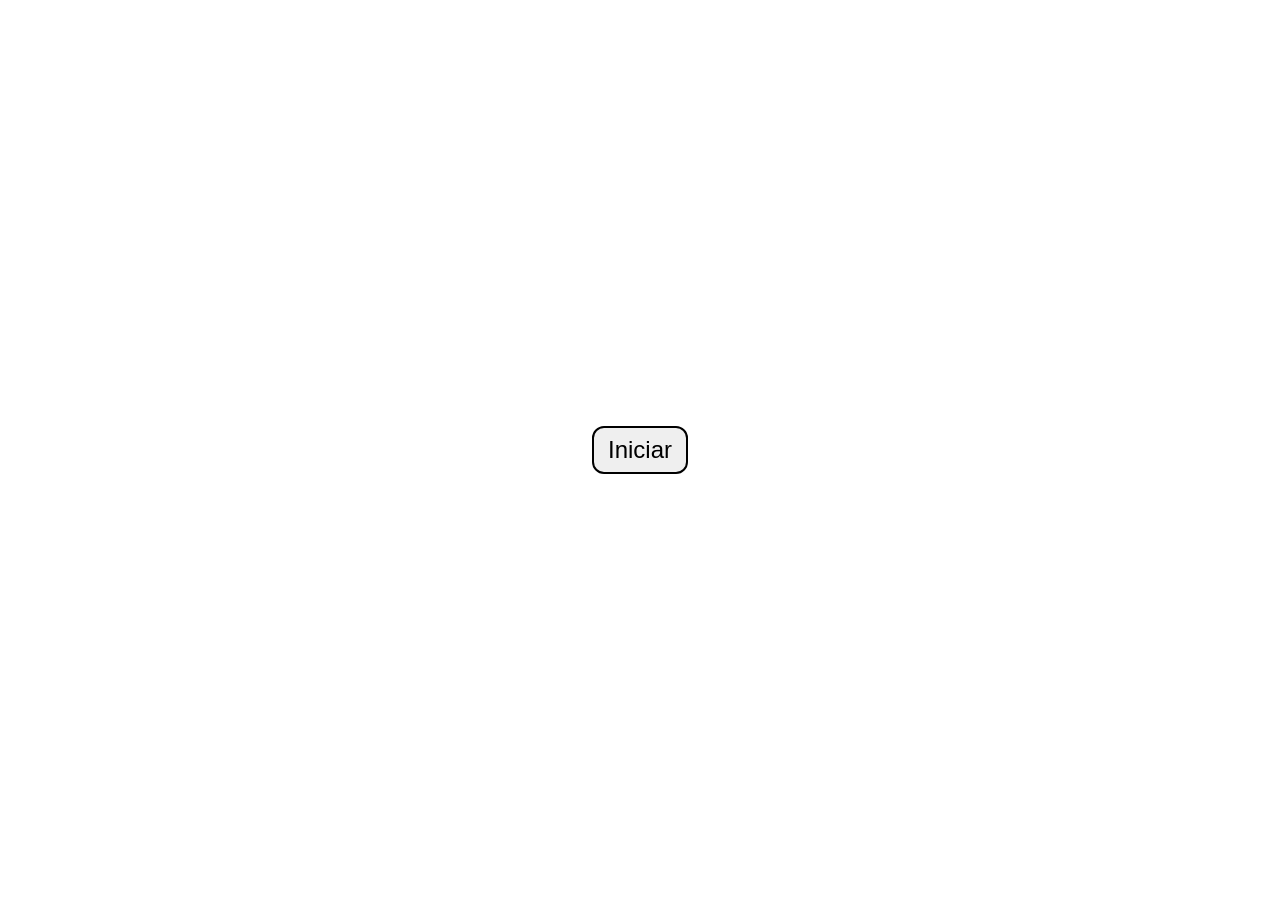
==== index.html @ f9deb210 "index fix" ====
<!DOCTYPE html>
<html lang="es">
<head>
    <meta charset="UTF-8">
    <meta name="viewport" content="width=device-width, initial-scale=1.0">
    <title>Limbo</title>
    <link rel="stylesheet" href="styles.css">
    <link rel="icon" type="image/x-icon" href="https://static.wikia.nocookie.net/geometry-dash-joke-levels/images/e/e6/Easy.webp/revision/latest?cb=20220620082406">
</head>
    <center>
        <body>
            <div id="limbo">
                <audio controls hidden id = "limboaudio">
                    <source src="limbo.mp3" type="audio/mpeg">
                    Your browser does not support the audio element.
                </audio>
                <div class="keys" id="key1"></div>
                <div class="keys" id="key2"></div>
                <div class="keys" id="key3"></div>
                <div class="keys" id="key4"></div>
                <div class="keys" id="key5"></div>
                <div class="keys" id="key6"></div>
                <div class="keys" id="key7"></div>
                <div class="keys" id="key8"></div>
                <span id="numberSelected">null</span>
            </div>
            <button id="start-button" onclick="startLimbo()">Iniciar</button>
            <button id="restartgame" onclick="location.reload();">Reiniciar</button>
            <script src="script.js"></script>
        </body>
    </center>
</html>
---- styles.css ----
* {
    margin: 0;
    padding: 0;
}

body {
    display: flex;
    justify-content: center;
    align-items: center;
    height: 100vh;
    margin: 0;
    transition: all 1s ease;
}

#limbo {
    position: relative;
    width: 26em;
    height: 12em;
}

#start-button {
    transition: all 1s ease;
    position: fixed;
    top: 50%;
    left: 50%;
    transform: translate(-50%, -50%);
    width: 4em;
    height: 2em;
    font-size: 1.5em;
    border: 0.1em solid black;
    border-radius: 0.5em;
}

.keys {
    position: absolute;
    background-color: rgb(200, 0, 0);
    width: 5em;
    height: 5em;
    border-radius: 100%;
    transition: all 2s ease;
    transform: translate(8.75em, -35em);
    cursor: not-allowed;
}

#numberSelected {
    color: antiquewhite;
    opacity: 0;
}

#restartgame {
    position: fixed;
    top: 90%;
    left: 50%;
    transform: translate(-50%, 500%);
    width: 8em;
    height: 2em;
    font-size: 1.5em;
    border: 0.1em solid black;
    border-radius: 0.5em;
    opacity: 0;
    transition: all 4s ease;
}
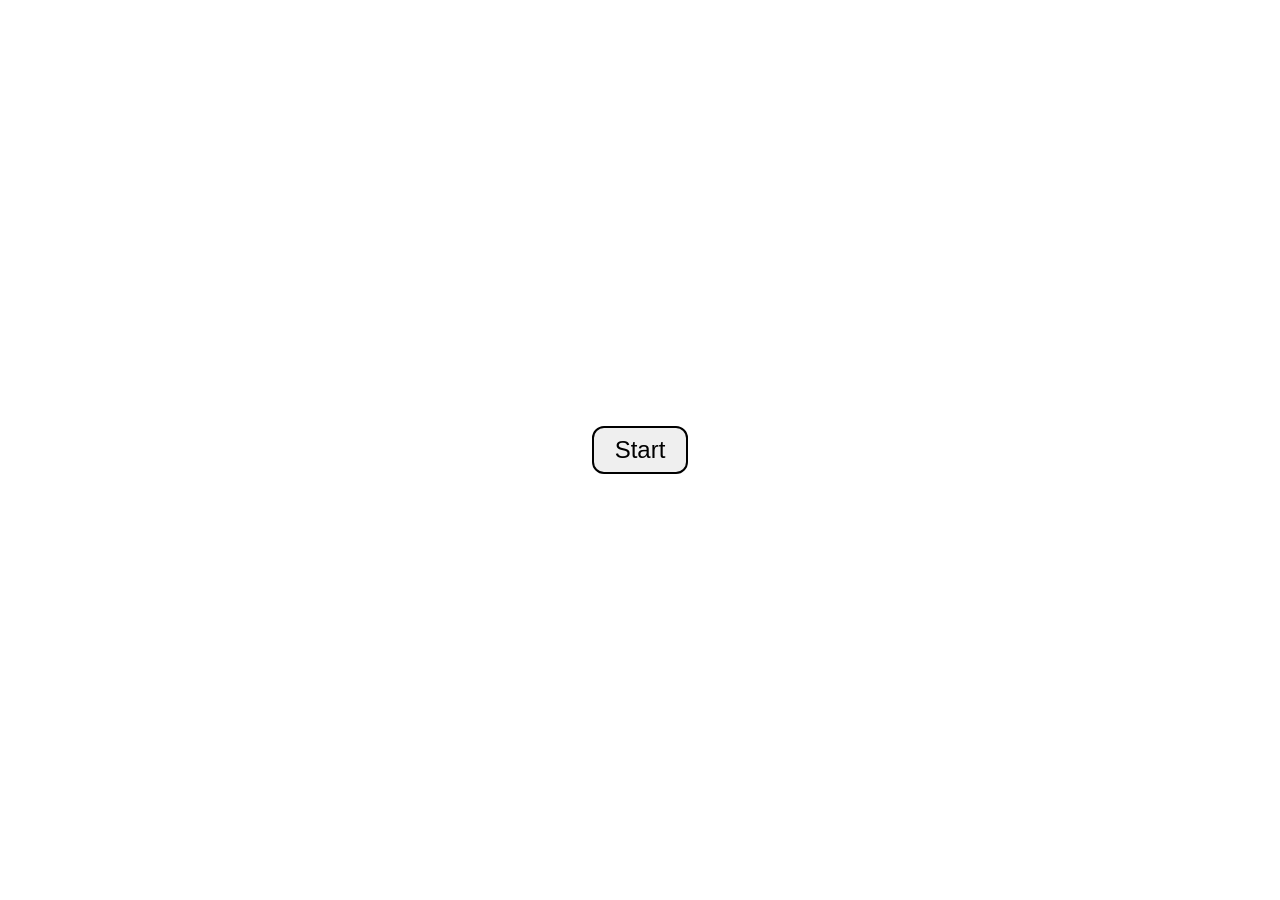
==== commit c94b1dcc: "buttons to eng" ====
--- a/index.html
+++ b/index.html
@@ -5,7 +5,7 @@
     <meta name="viewport" content="width=device-width, initial-scale=1.0">
     <title>Limbo</title>
     <link rel="stylesheet" href="styles.css">
-    <link rel="icon" type="image/x-icon" href="https://static.wikia.nocookie.net/geometry-dash-joke-levels/images/e/e6/Easy.webp/revision/latest?cb=20220620082406">
+    <link rel="icon" type="image/x-icon" href="Easy.png">
 </head>
     <center>
         <body>
@@ -24,8 +24,8 @@
                 <div class="keys" id="key8"></div>
                 <span id="numberSelected">null</span>
             </div>
-            <button id="start-button" onclick="startLimbo()">Iniciar</button>
-            <button id="restartgame" onclick="location.reload();">Reiniciar</button>
+            <button id="start-button" onclick="startLimbo()">Start</button>
+            <button id="restartgame" onclick="location.reload();">Restart</button>
             <script src="script.js"></script>
         </body>
     </center>
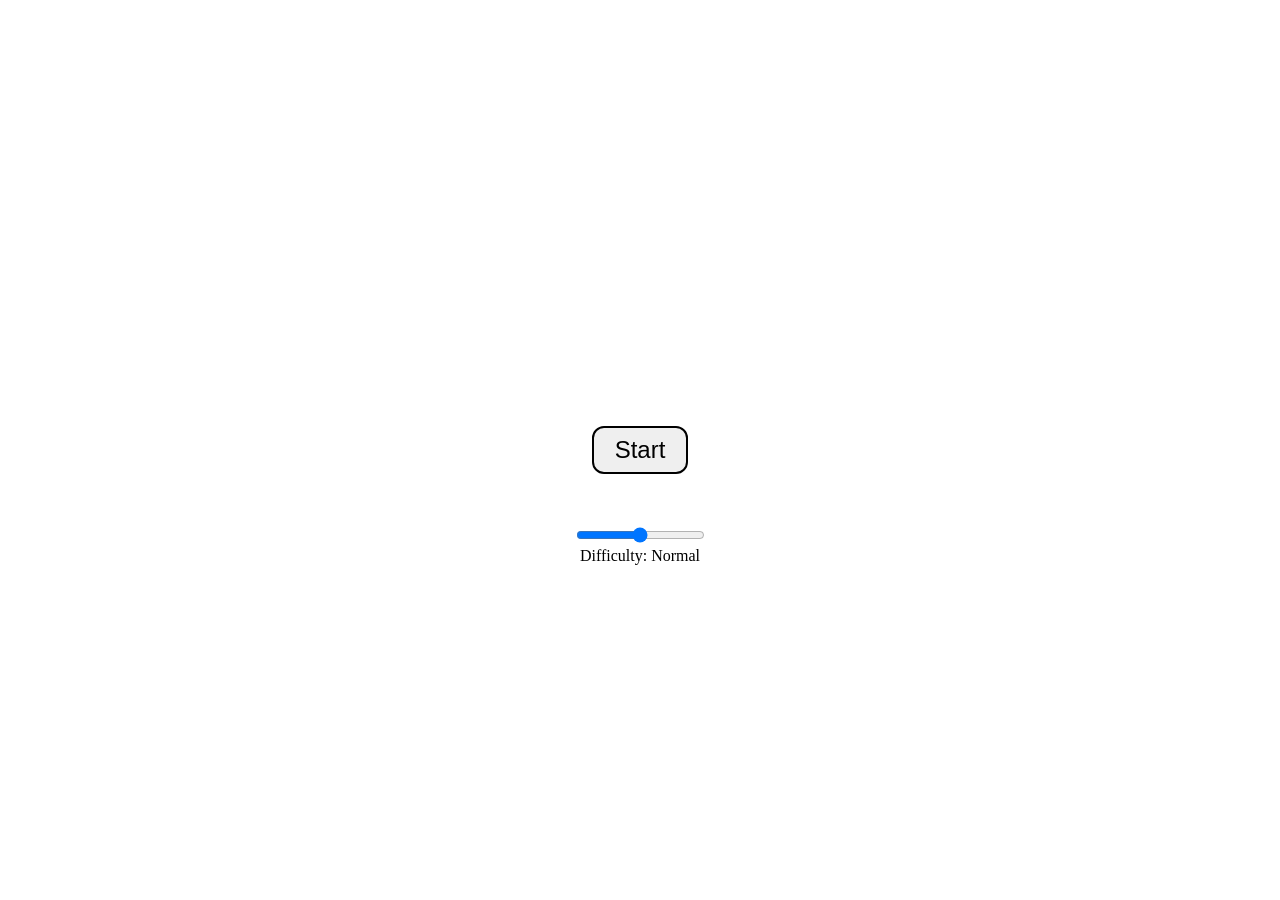
==== commit 40f6ff5d: "difficulties added easy normal hard omg" ====
--- a/index.html
+++ b/index.html
@@ -24,6 +24,8 @@
                 <div class="keys" id="key8"></div>
                 <span id="numberSelected">null</span>
             </div>
+            <input id="bar" type="range" min="1" step="1" max="3" value="2"/><br>
+            <label id="lab">Difficulty: <span id="dif"></span></label>
             <button id="start-button" onclick="startLimbo()">Start</button>
             <button id="restartgame" onclick="location.reload();">Restart</button>
             <script src="script.js"></script>
--- a/styles.css
+++ b/styles.css
@@ -31,6 +31,11 @@
     border-radius: 0.5em;
 }
 
+#start-button:hover, #restartgame:hover {
+    background-color: lightgray;
+    cursor: pointer;
+}
+
 .keys {
     position: absolute;
     background-color: rgb(200, 0, 0);
@@ -59,4 +64,8 @@
     border-radius: 0.5em;
     opacity: 0;
     transition: all 4s ease;
+}
+
+#bar, #lab {
+    transition: all 1s ease;
 }
